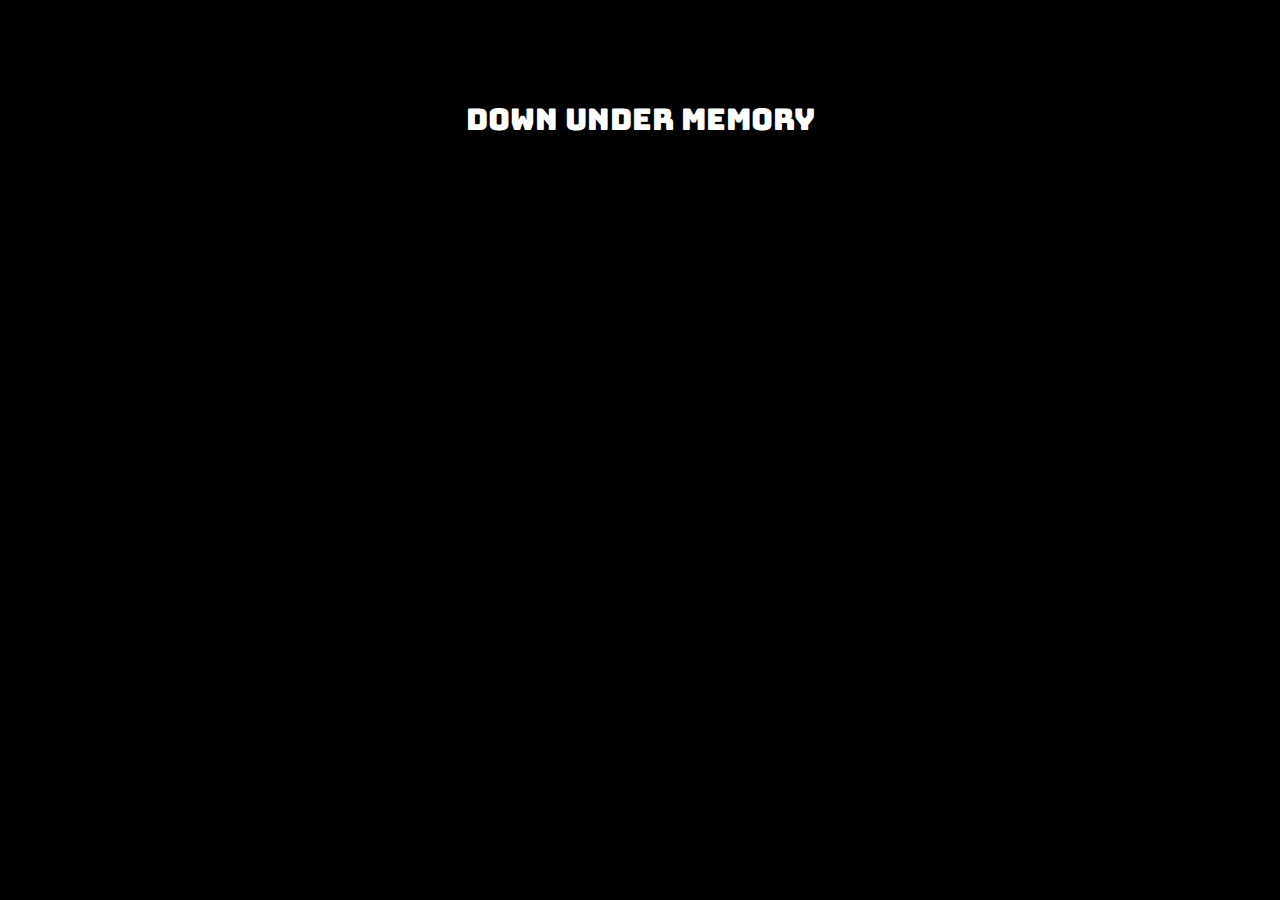
==== detail portfolio.html @ 44970c56 "" ====
<!DOCTYPE html>
<html lang="en">
<head>
    <meta charset="UTF-8">
    <meta name="viewport" content="width=device-width, initial-scale=1.0">
    <meta http-equiv="X-UA-Compatible" content="ie=edge">
    <title>◊ CREATOR - ISM ◊</title>
    <link rel="stylesheet" media="all" href="css/fonts.css">
    <link rel="stylesheet" media="all" href="css/typography.css">
    <link rel="stylesheet" media="all" href="css/main.css">
	<link rel="stylesheet" media="all" href="css/grid.css">
	<link rel="stylesheet" media="all" href="css/base.css">
	<link rel="stylesheet" media="all" href="css/nav.css">
	<link rel="stylesheet" media="all" href="css/helpers.css">
</head>
<body>

    <div class="grid__wrapper">
        <div class="grid__container">
            <div class="grid__row">
                <div class="grid_column-5">
                    <h1>Down under memory </h1>









        </div>
    </div>
    
</body>
</html>
---- css/fonts.css ----
@import url('https://fonts.googleapis.com/css?family=Bungee');
@import url('https://fonts.googleapis.com/css?family=Bungee+Hairline');
---- css/typography.css ----
body {
  font-family: 'bungee-hairline', sans-serif;
  font-size: 18px;
  font-weight: 300;
  font-style: normal;
  line-height: 1.42;
}

h1 {
  font-family: 'bungee', sans-serif;
  font-size: 30px;
  font-weight: 500;
  font-style: normal;
  line-height: 1.42;
  width: 100%; 
	margin: auto; 
	text-align: center; 
	padding-bottom: 30px;
	padding-top: 50px;
}

h2, h3, h4, h5, h6 {
  font-family: 'bungee', sans-serif;
  font-size: 18px;
  font-weight: 500;
  font-style: normal;
  line-height: 1.42;
}
---- css/grid.css ----
@charset "UTF-8";
/* CSS Document */

* {
    box-sizing: border-box;
 }

.grid__wrapper {
    display: block;
    margin: 0;
    padding: 0;
}

.grid__container {
    display: block;
    width: 1140px;
    margin: 0 auto;
    padding: 0 12px;
}

.grid__row {
    display: block;
    margin: 0 -12px;
    padding: 0;
    overflow: hidden;
}

.grid__wrapper:after,
.grid__container:after,
.grid__row:after {
    content: "";
    display: table;
    clear: both;
}

/* Definitie voor de kolommen
--------------------------------------- */

.grid__column-12 { width: 100%; }
.grid__column-11 { width: 91.666666666667%; }
.grid__column-10 { width: 83.333333333333%; }
.grid__column-9 {  width: 75%; }
.grid__column-8 {  width: 66.666666666667%; }
.grid__column-7 {  width: 58.333333333333%; }
.grid__column-6 {  width: 50%; }
.grid__column-5 {  width: 41.666666666667%; }
.grid__column-4 {  width: 33.333333333333%; }
.grid__column-3 {  width: 25%; }
.grid__column-2 {  width: 16.666666666667%; }
.grid__column-1 {  width: 8.333333333333%; }

.grid__column-12,
.grid__column-11,
.grid__column-10,
.grid__column-9,
.grid__column-8,
.grid__column-7,
.grid__column-6,
.grid__column-5,
.grid__column-4,
.grid__column-3,
.grid__column-2,
.grid__column-1 {
    position: relative;
    float: left;
    padding: 0 57px;
}


/* Kolommen verplaatsen
------------------------------------- */
.grid__offset-12 { margin-left: 100%; }
.grid__offset-11 { margin-left: 91.666666666667%; }
.grid__offset-10 { margin-left: 83.333333333333%; }
.grid__offset-9 {  margin-left: 75%; }
.grid__offset-8 {  margin-left: 66.666666666667%; }
.grid__offset-7 {  margin-left: 58.333333333333%; }
.grid__offset-6 {  margin-left: 50%; }
.grid__offset-5 {  margin-left: 41.666666666667%; }
.grid__offset-4 {  margin-left: 33.333333333333%; }
.grid__offset-3 {  margin-left: 25%; }
.grid__offset-2 {  margin-left: 16.666666666667%; }
.grid__offset-1 {  margin-left: 8.333333333333%; }


/* Kolommen als test zichtbaar maken
------------------------------------- */

.grid__development .grid__wrapper {
    background: rgba(255, 0, 0, 0.4);
}
.grid__development .grid__container {
    background: rgba(0, 255, 0, 0.4);
}
.grid__development .grid__row {
    background: rgba(0, 0, 255, 0.4);
}
.grid__development *[class*="grid__column-"] {
    background: rgba(255, 255, 0, 0.4);
    height: 64px;
    margin-bottom: 12px;
    
    text-align: center;
    line-height: 64px;
}
.grid__development *[class*="grid__column-"] > * {
    background: rgba(255, 0, 255, 0.4);
}
---- css/base.css ----
@charset "UTF-8";
/* CSS Document */

body {
	font-size: 20px;
	background-color: black;
	color: white;
	font-family: "bungee hairline",sans-serif;
	 
}

body a {
	text-decoration: none;
	color: white;
}

.grid__column-12,
.grid__column-11,
.grid__column-10,
.grid__column-9,
.grid__column-8,
.grid__column-7,
.grid__column-6,
.grid__column-5,
.grid__column-4,
.grid__column-3,
.grid__column-2,
.grid__column-1 {
    background-color: transparent;
}

.grid__column-4{
	background-color: transparent;
}

.grid__column-3 {
		font-size: 2em;
}

 h1 {
	padding-top:90px;
 }

.cirkel {
	text-align: center; 
	padding: 53px;
	border: 3px solid white;
    border-radius: 100px;
    width: 200px;
    height: 200px; 	
}



#main-navigation {
	font-family: "bungee",sans-serif;
	
}
#klik {
	text-align: center;
	position:relative; top: 30px;
	padding-bottom: 200px;
	padding-top: 30px;
}

#creator {
	padding-bottom: 100px;
}

#adres {
	border: 3px solid white;
    border-radius: 100px;
    margin-right: 728px;
    padding: 36px;
    width: 254px;
    height: 164px;
	text-align: center; 
	position:relative; left: 1010px; bottom: 250px;
}

#nr{
	border: 3px solid white;
    border-radius: 100px;
    margin-right: 728px;
    padding: 24px;
    width: 288px;
    height: 181px;
    text-align: center;
	position: relative; left: 870px;bottom: 600px;
}

#email {
	border: 3px solid white;
    border-radius: 100px;
    margin-right: 728px;
    padding: 17px;
    width: 361px;
    height: 90px;
	text-align: center; 
	position: relative; left: 700px; bottom: 630px;
}

#overons {
	position: relative; top:100px;right:45px;
}

#filos {
	text-align: center;
	
}

.portitem img {
	width: 120%;
}

.porttitel{
	position:relative; left:100px;
}

.portitem1 img {
	width: 120%;
}

#camp  {
	position: relative; left: 360px;
}

#dru {
	position: relative; left: 500px;
}


h3 {
	position:relative; left: 180px;
}

#groepsfoto img {
	width: 100%;
	position:relative; left:50px;
}

.teamlid img {
	width:100%;
}

#irja img{
	position:relative; left: 230px;
}

#laura img {
	position: relative; left: 250px;
}

.social img {
	width:50%;
	position:relative; bottom:150px;
}
---- css/nav.css ----
nav{
	width: 100%;
}
nav ul {
	list-style: none;
	margin: 0;
	padding: 0;
	
}
nav ul a {
	text-decoration: none;
}

nav> ul > li {
	float: left;
	display: block;
	background-color:black;
	width:20%;
	
	text-align: center;
}

nav > ul > li a {
	display: block;
	/* background-color:black; */

	color: white;
	border-right: 2px solid black;
}

nav > ul > li:last-of-type a {
	border-right: none;
}

nav > ul > li a:hover {
	background-color: black;
}

nav > ul > li.active a {
	background-color: black;
}

nav li.hasSubMenu  > ul {
    display:none;
}

nav li.hasSubMenu:hover > ul,
nav li.hasSubMenu.active > ul {
    display:block;
}


nav .hasSubMenu li a {
    background-color:black;
    display: block;
    

}
---- css/helpers.css ----
.clearfix:before,
.clearfix:after {
    content: " "; /* 1 */
    display: table; /* 2 */
}

.clearfix:after {
    clear: both;
}
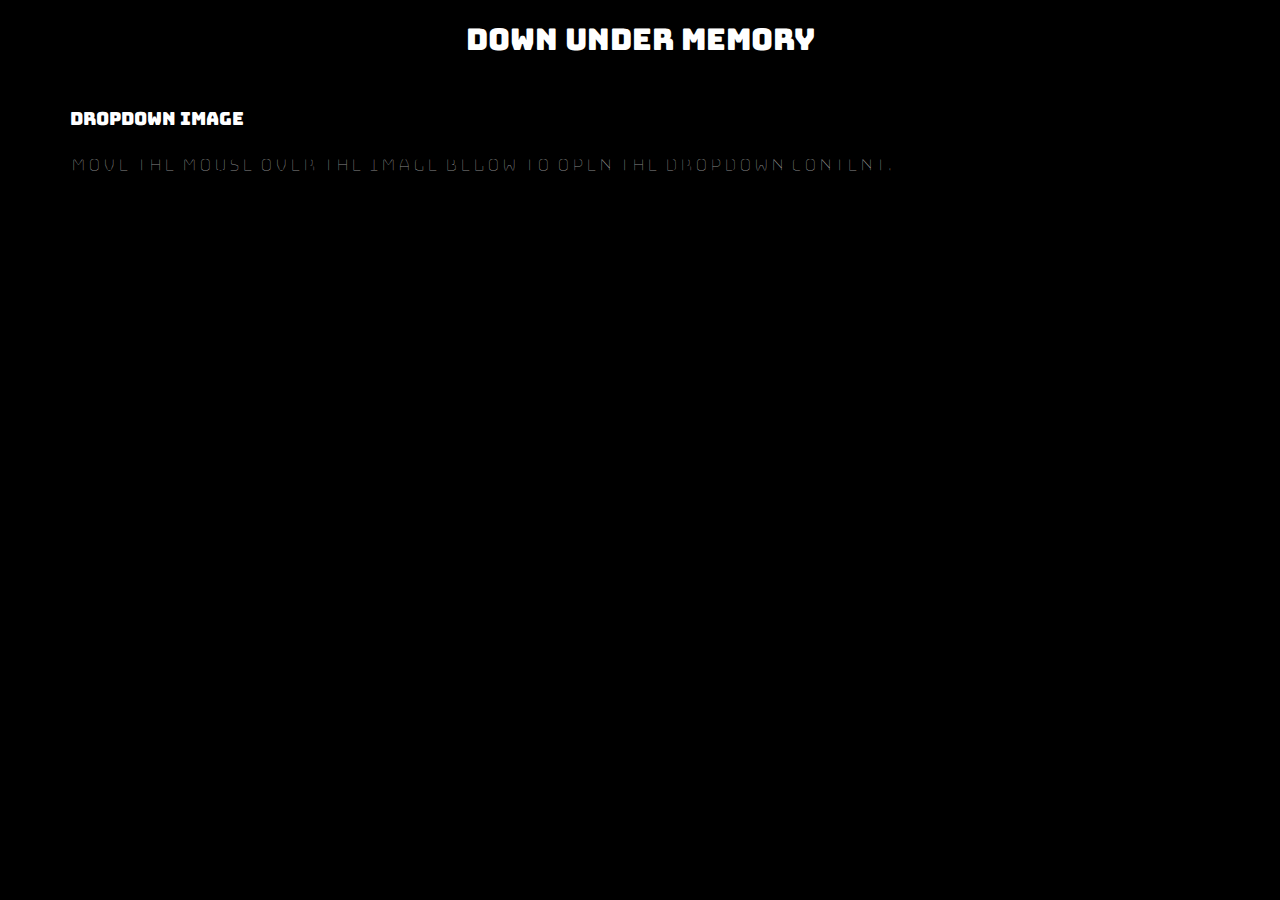
==== commit 8d71e037: "update" ====
--- a/detail portfolio.html
+++ b/detail portfolio.html
@@ -25,6 +25,14 @@
 
 
 
+</style>
+</head>
+<body>
+
+<h2>Dropdown Image</h2>
+<p>Move the mouse over the image below to open the dropdown content.</p>
+
+
 
 
 
--- a/css/base.css
+++ b/css/base.css
@@ -38,8 +38,39 @@
 }
 
  h1 {
-	padding-top:90px;
+	padding-top:10px;
  }
+
+ .header img {
+	 width: 100%;
+ }
+
+#creator img {
+	padding-bottom: 17px;
+}
+
+#cta img {
+	padding-bottom: 90px;
+}
+
+ #myBtn {
+    display: none; /* Hidden by default */
+    position: fixed; /* Fixed/sticky position */
+    bottom: 20px; /* Place the button at the bottom of the page */
+    right: 30px; /* Place the button 30px from the right */
+    z-index: 99; /* Make sure it does not overlap */
+    border: none; /* Remove borders */
+    outline: none; /* Remove outline */
+    background-color: red; /* Set a background color */
+    color: white; /* Text color */
+    cursor: pointer; /* Add a mouse pointer on hover */
+    padding: 15px; /* Some padding */
+    border-radius: 10px; /* Rounded corners */
+}
+
+#myBtn:hover {
+    background-color: #555; /* Add a dark-grey background on hover */
+}
 
 .cirkel {
 	text-align: center; 
@@ -56,16 +87,19 @@
 	font-family: "bungee",sans-serif;
 	
 }
+
+#filo {
+	padding-top: 90px;
+}
+
 #klik {
 	text-align: center;
 	position:relative; top: 30px;
-	padding-bottom: 200px;
+	padding-bottom: 10px;
 	padding-top: 30px;
 }
 
-#creator {
-	padding-bottom: 100px;
-}
+
 
 #adres {
 	border: 3px solid white;
@@ -106,8 +140,9 @@
 
 #filos {
 	text-align: center;
-	
-}
+}
+
+
 
 .portitem img {
 	width: 120%;
@@ -151,12 +186,67 @@
 	position: relative; left: 250px;
 }
 
-.social img {
-	width:50%;
-	position:relative; bottom:150px;
-}
-
-
-
-
-
+
+
+#youtube img {
+	position:relative;
+	bottom:1200px;
+	left:1200px;
+}
+
+#facebook {
+	position:relative;
+	bottom:1250px;
+	left:1200px;
+}
+
+#pinterest {
+	position:relative;
+	bottom:1147px;
+	left:1055px;
+
+}
+
+#twitter {
+
+	position:relative;
+	bottom:1044px;
+	left:910px;
+	
+}
+
+
+input[type=text], select {
+    width: 100%;
+    padding: 12px 20px;
+    margin: 8px 0;
+    display: inline-block;
+    border: 1px solid #ccc;
+    border-radius: 4px;
+    box-sizing: border-box;
+}
+
+input[type=submit] {
+    width: 100%;
+    background-color:grey;
+    color:black;
+    padding: 14px 20px;
+    margin: 8px 0;
+    border: none;
+    border-radius: 4px;
+    cursor: pointer;
+}
+
+input[type=submit]:hover {
+    background-color:dimgray;
+}
+
+.formulier {
+    border-radius: 5px;
+    background-color:black;
+    padding: 20px;
+}
+
+
+
+
